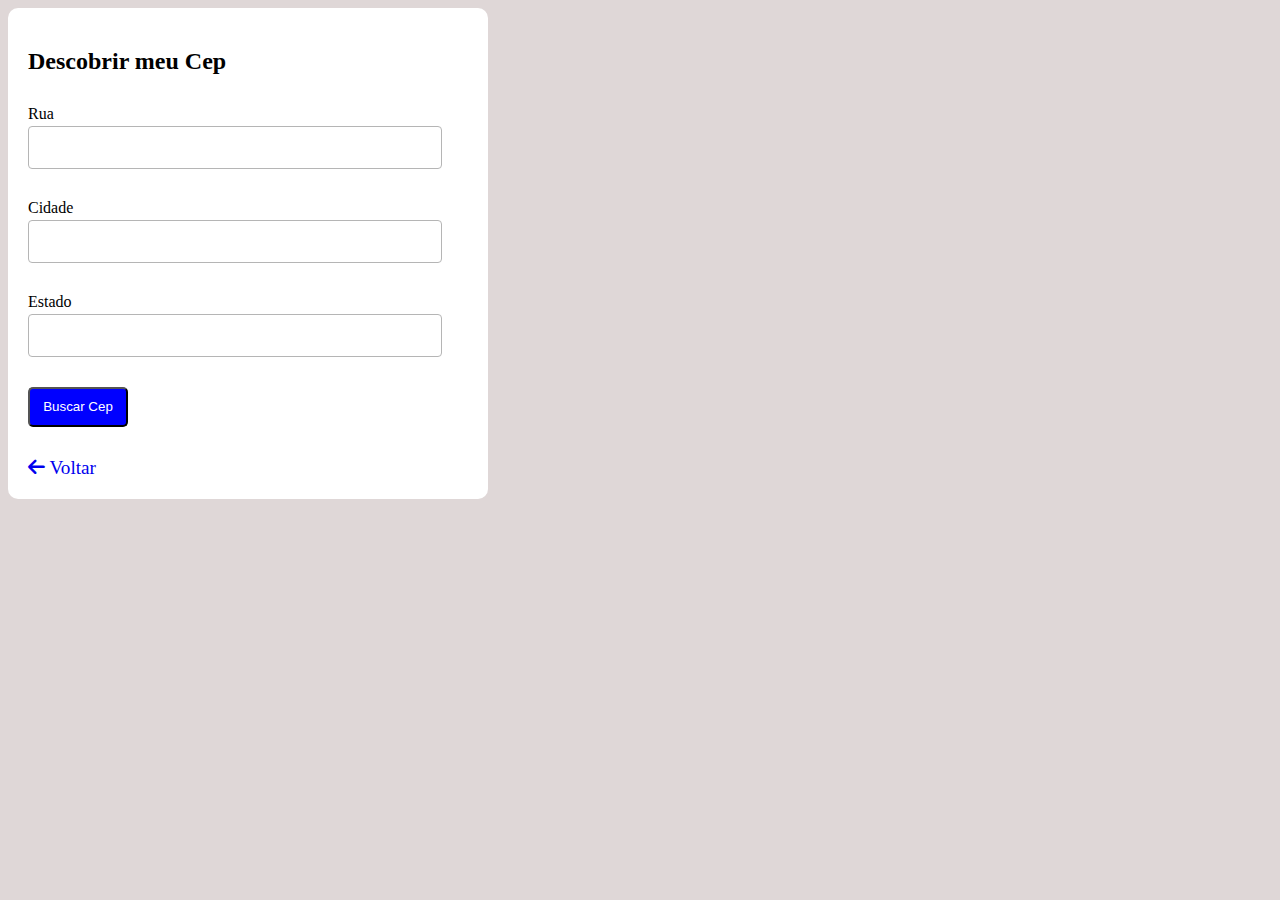
==== descobrir_cep.html @ f31fd6ad "Criação do arquivo responsavel por descobrir o cep" ====
<!DOCTYPE html>
<html lang="pt-br">
<head>
    <meta charset="UTF-8">
    <meta http-equiv="X-UA-Compatible" content="IE=edge">
    <meta name="viewport" content="width=device-width, initial-scale=1.0">
    <title>Descobrir meu Cep</title>
    <link rel="stylesheet" href="https://cdnjs.cloudflare.com/ajax/libs/font-awesome/6.4.0/css/all.min.css">
    <link rel="stylesheet" href="css/estilo.css">
</head>
<body>
<div class="container"> 

    <h2>Descobrir meu Cep</h2>

    <form>
        <div class="linha">
            <label for="rua">Rua</label>
            <input type="text" name="rua" id="rua">
        </div>
    
        <div class="linha">
            <label for="cidade">Cidade</label>
            <input type="text" name="cidade" id="cidade">
        </div>
    
        <div class="linha">
            <label for="estado">Estado</label>
            <input type="text" name="estado" id="estado">
        </div>
    
        <div class="linha">
            <button id="btnBuscarCep" class="btn">Buscar Cep</button>
        </div>
    </form>
    
    <ul id="listaCep"> 

    </ul>

    <a href="index.html"> <i class="fa-solid fa-arrow-left"> </i> Voltar </a>
</div>

<script src="consulta_cep.js"></script>
</body>
</html>
---- css/estilo.css ----
body{
    font-family: 'Segoe UI';
    background: #dfd7d7;
    font-size: 1rem;
}

.container{
    height: auto;
    width: 100%;
    max-width: 440px;
    border-radius: 10px;
    background-color: rgb(255, 255, 255);
    margin-bottom: 8px;
    padding: 20px;
}

.linha{
  margin-bottom: 30px;
  margin-top: 30px;
}

.linha label{
    display: block;
    margin-bottom: 3px;
}

.linha input{
    width:90%;
    /* width: calc(100% -16px); */
    padding: 8px;
    border-radius: 4px;
    outline: none;
    border: 1px solid #b5b5b5;
    font-size: 1.3rem;
    height: 25px;
}

li{
    font-size: 1.2rem;
    margin-bottom: 15px;
    margin-top: 15px;
    cursor: pointer;
}

li:hover{
    color: blue;
}


a{
    font-size: 1.2rem;
    text-decoration: none;
    margin-bottom: 95px;
    margin-top: 95px;
}


a:hover{
    color: rgb(255, 0, 0);
}


button{
    color: #fff;
    background: blue;
    border-radius: 5px;
    cursor: pointer;
    height: 40px;
    width: 100px;
}
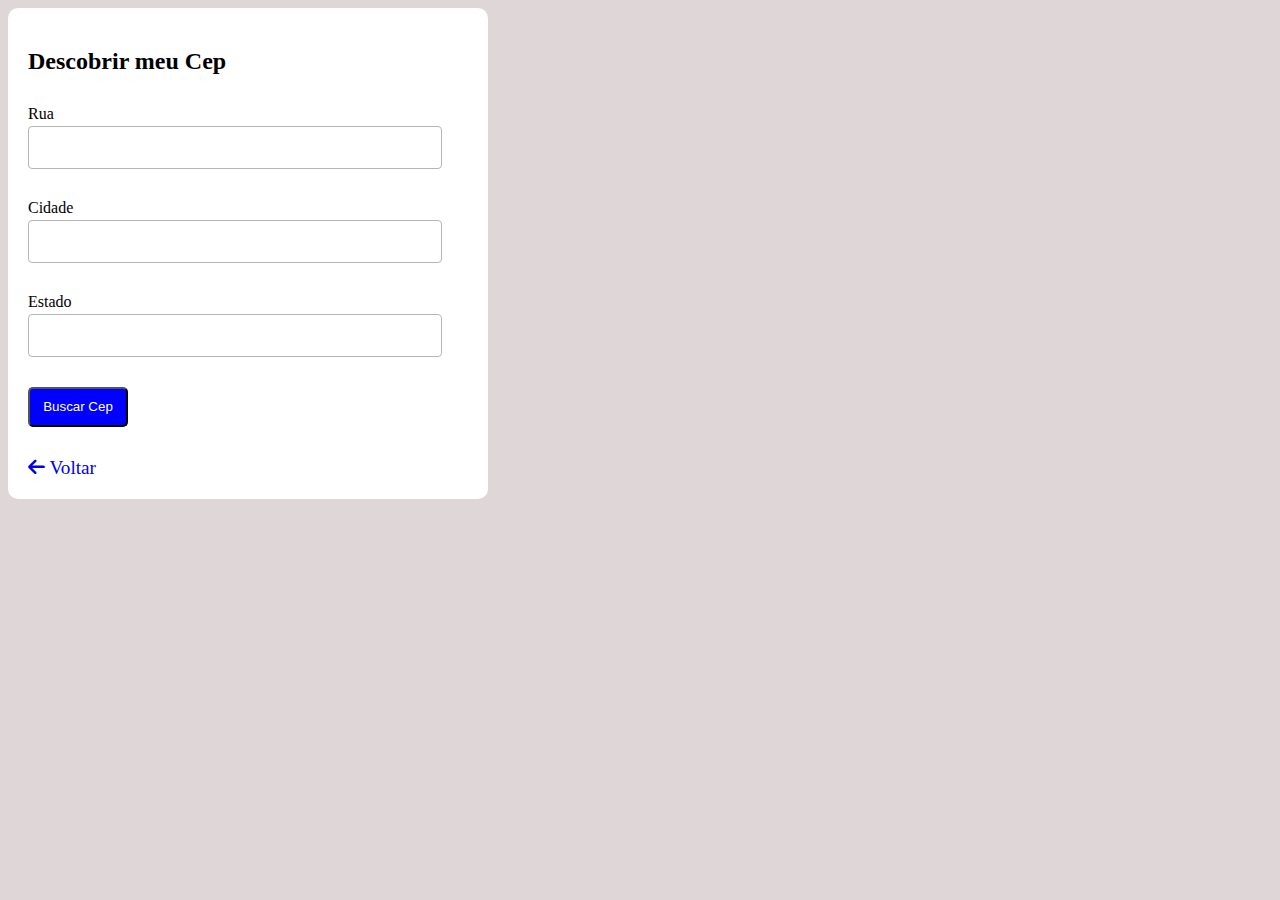
==== commit 53af41b0: "Atualização de algumas funcionalidas, e criação da logica que ajuda a descobrir o cep" ====
--- a/descobrir_cep.html
+++ b/descobrir_cep.html
@@ -41,6 +41,6 @@
     <a href="index.html"> <i class="fa-solid fa-arrow-left"> </i> Voltar </a>
 </div>
 
-<script src="consulta_cep.js"></script>
+<script src="js/consulta_cep.js"></script>
 </body>
 </html>